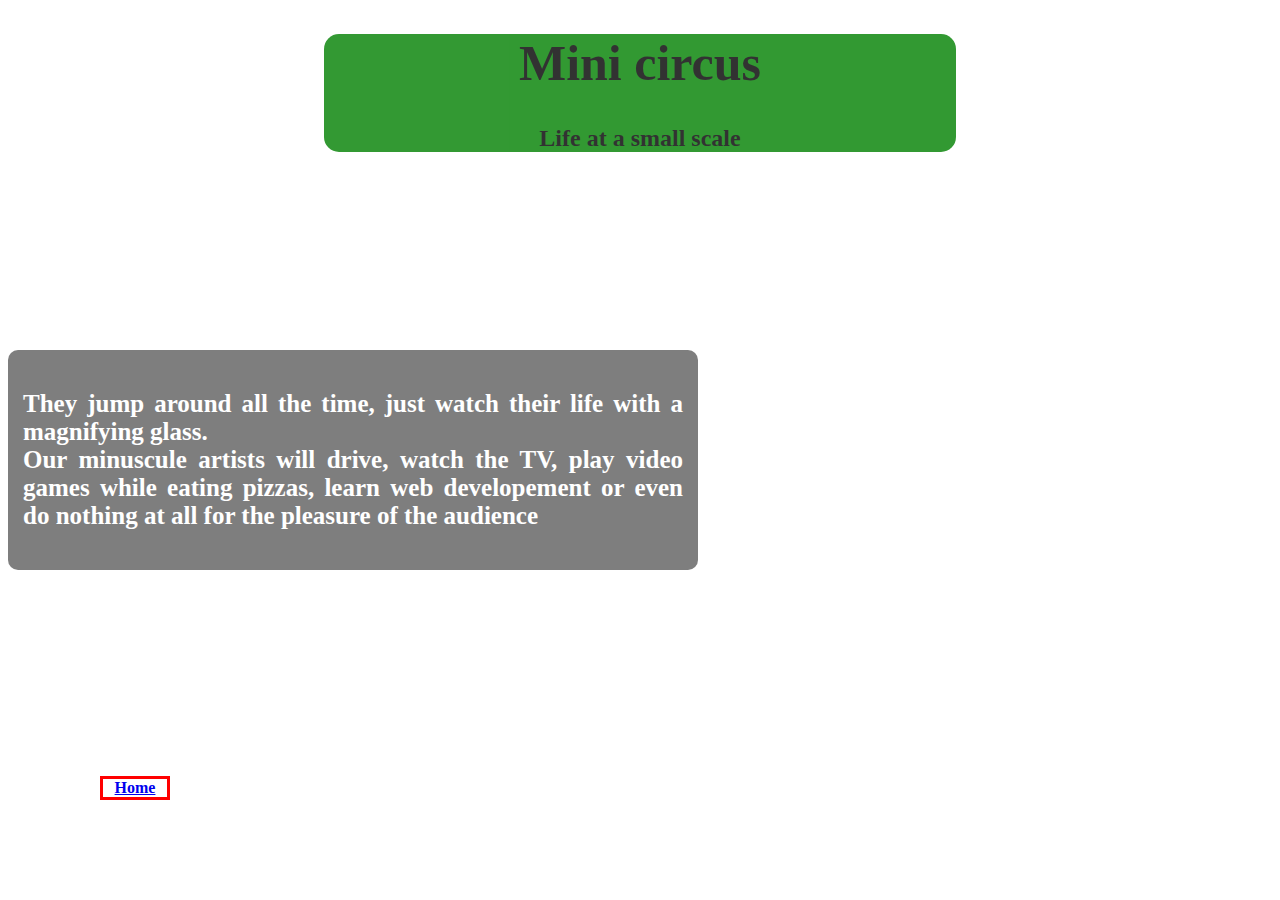
==== challenge/fleacircus.html @ 292db7d0 "Mesage de validation" ====
<!DOCTYPE html>
	<html>
		<head>
			<meta charset="utf-8"/>
			
			<title>Mini circus</title>

		</head>

	<style>
		body {
			background: url("http://automatomania.co.uk/circus/wp-content/uploads/2011/12/dscf3736.jpg");
			background-size: cover;
		}

		header {
			background-color: green;
			border-radius: 15px;
			width: 50%;
			margin: 0 auto;
			opacity: 0.8;
		}

		h1 {
		text-align: center;
		font-size: 50px;
		}

		h2 {
		text-align: center;
		}
		
		footer {
			background-color: white;
			width: 5%;
			text-align: center;
		}

		footer {
			background-color: white;
			width: 5%;
			text-align: center;
			position: absolute;
			left: 100px;
			border: solid red;
			bottom: 100px;
		}
		
		p { 
			color:white;
			font-size: 25px;
			font-weight: bold;
		}

		div {
			color: white;
			font-size: 20px;
			position: absolute;
			top: 200px;
			right: 80px;
			
		}
		article {
			background-color: black;
			opacity: 0.5;
			width: 660px;
			text-align: justify;
			position: absolute;
			top: 350px;
			border-radius: 10px;
			padding: 15px;
		}

		a	{
			font-weight: bolder;
		}
	</style>
	
		<body>
	<header>

		<h1>Mini circus</h1>
		<h2>Life at a small scale</h2>
		
	</header>
	
	<article>
	<p>They jump around all the time, just watch their life with a magnifying glass.<br />Our minuscule artists will drive, watch the TV, play video games while eating pizzas, learn web developement or even do nothing at all for the pleasure of the audience<P>
	</article>
	
	<div>
	<p>The performers are :</p>
	
		
		<ul>
			<li>Norma</li>
			<li>Suzy</li>
			<li>Courtney</li>
			<li>Pauline</li>
			<li>Janice</li>
			<li>Jimi</li>
			<li>Tony</li>
			<li>Ritchie</li>
			<li>Iggy</li>
			<li>Joey</li>

		</ul>
		</div>
	<footer>
		<a href="wild circus.html">Home</a>
	</footer>

		</body>

</html>
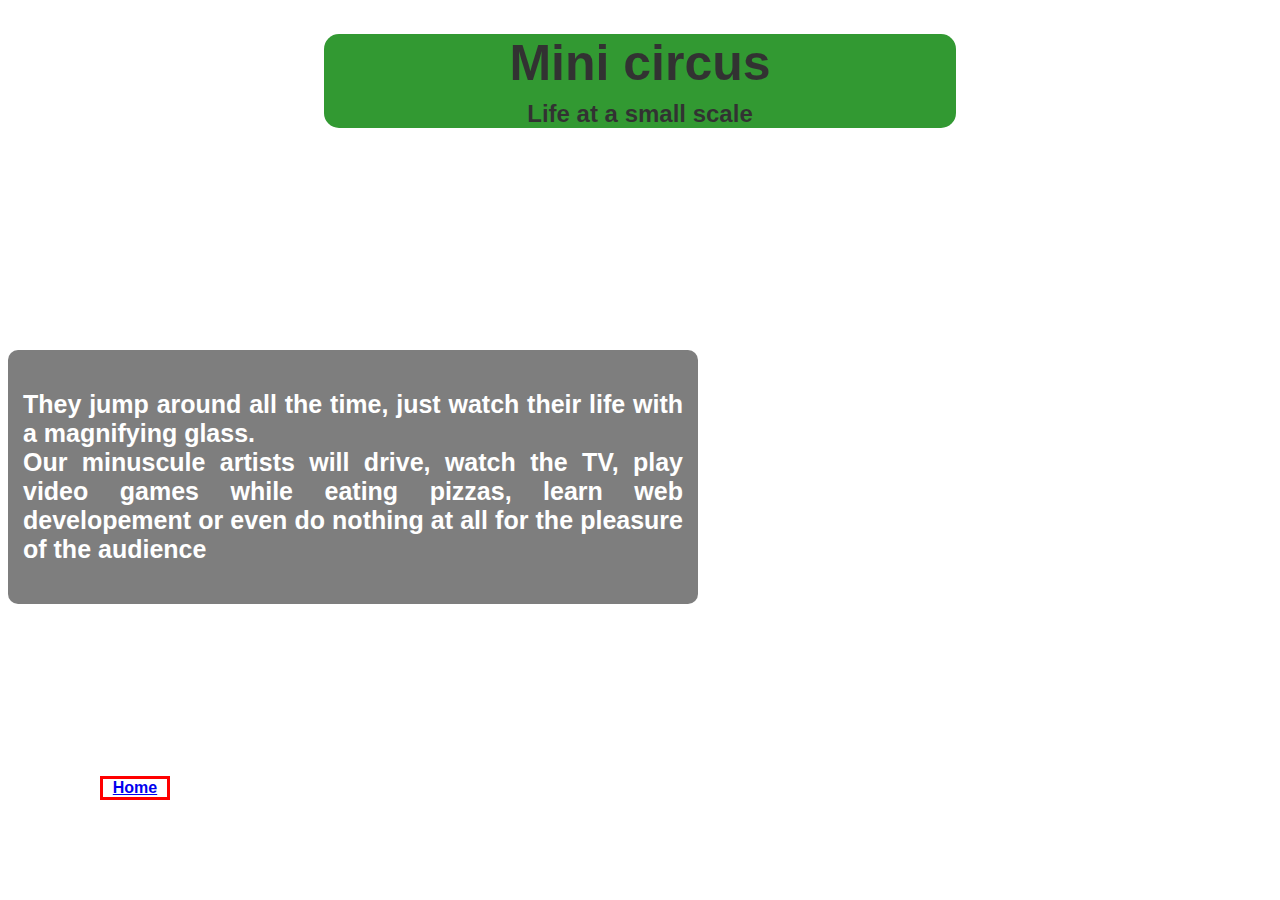
==== commit 5294eb52: "message de confirmation" ====
--- a/challenge/fleacircus.html
+++ b/challenge/fleacircus.html
@@ -4,76 +4,84 @@
 			<meta charset="utf-8"/>
 			
 			<title>Mini circus</title>
-
+			<meta name="viewport" content="width=device-width"/>
+			
 		</head>
 
 	<style>
-		body {
-			background: url("http://automatomania.co.uk/circus/wp-content/uploads/2011/12/dscf3736.jpg");
-			background-size: cover;
-		}
+	
+body	{
+	background: url("http://automatomania.co.uk/circus/wp-content/uploads/2011/12/dscf3736.jpg");
+	background-size: cover;
+	font-family: "trebuchet MS", Arial, sans-serif;
+	}
 
-		header {
-			background-color: green;
-			border-radius: 15px;
-			width: 50%;
-			margin: 0 auto;
-			opacity: 0.8;
-		}
+header	{
+	background-color: green;
+	border-radius: 15px;
+	width: 50%;
+	margin: 0 auto;
+	opacity: 0.8;
+	animation-name: animation;
+	animation-duration: 5s;
+	}
 
-		h1 {
-		text-align: center;
-		font-size: 50px;
-		}
+@keyframes animation
+	{
+	from {background-color: black;}
+	to {background-color: green;}
+	}
 
-		h2 {
-		text-align: center;
-		}
+h1	{
+	text-align: center;
+	font-size: 50px;
+	}
+
+h2	{
+	text-align: center;
+	margin: -25px;
+	}
+
+
+footer	{
+	background-color: white;
+	width: 5%;
+	text-align: center;
+	position: absolute;
+	left: 100px;
+	border: solid red;
+	bottom: 100px;
+	}
 		
-		footer {
-			background-color: white;
-			width: 5%;
-			text-align: center;
-		}
+p	{ 
+	color:white;
+	font-size: 25px;
+	font-weight: bold;
+	}
 
-		footer {
-			background-color: white;
-			width: 5%;
-			text-align: center;
-			position: absolute;
-			left: 100px;
-			border: solid red;
-			bottom: 100px;
-		}
-		
-		p { 
-			color:white;
-			font-size: 25px;
-			font-weight: bold;
-		}
+div	{
+	color: white;
+	font-size: 20px;
+	position: absolute;
+	top: 200px;
+	right: 80px;
+	}
 
-		div {
-			color: white;
-			font-size: 20px;
-			position: absolute;
-			top: 200px;
-			right: 80px;
-			
-		}
-		article {
-			background-color: black;
-			opacity: 0.5;
-			width: 660px;
-			text-align: justify;
-			position: absolute;
-			top: 350px;
-			border-radius: 10px;
-			padding: 15px;
-		}
+article	{
+	background-color: black;
+	opacity: 0.5;
+	width: 660px;
+	text-align: justify;
+	position: absolute;
+	top: 350px;
+	border-radius: 10px;
+	padding: 15px;
+	}
 
-		a	{
-			font-weight: bolder;
-		}
+a	{
+	font-weight: bolder;
+	}
+
 	</style>
 	
 		<body>
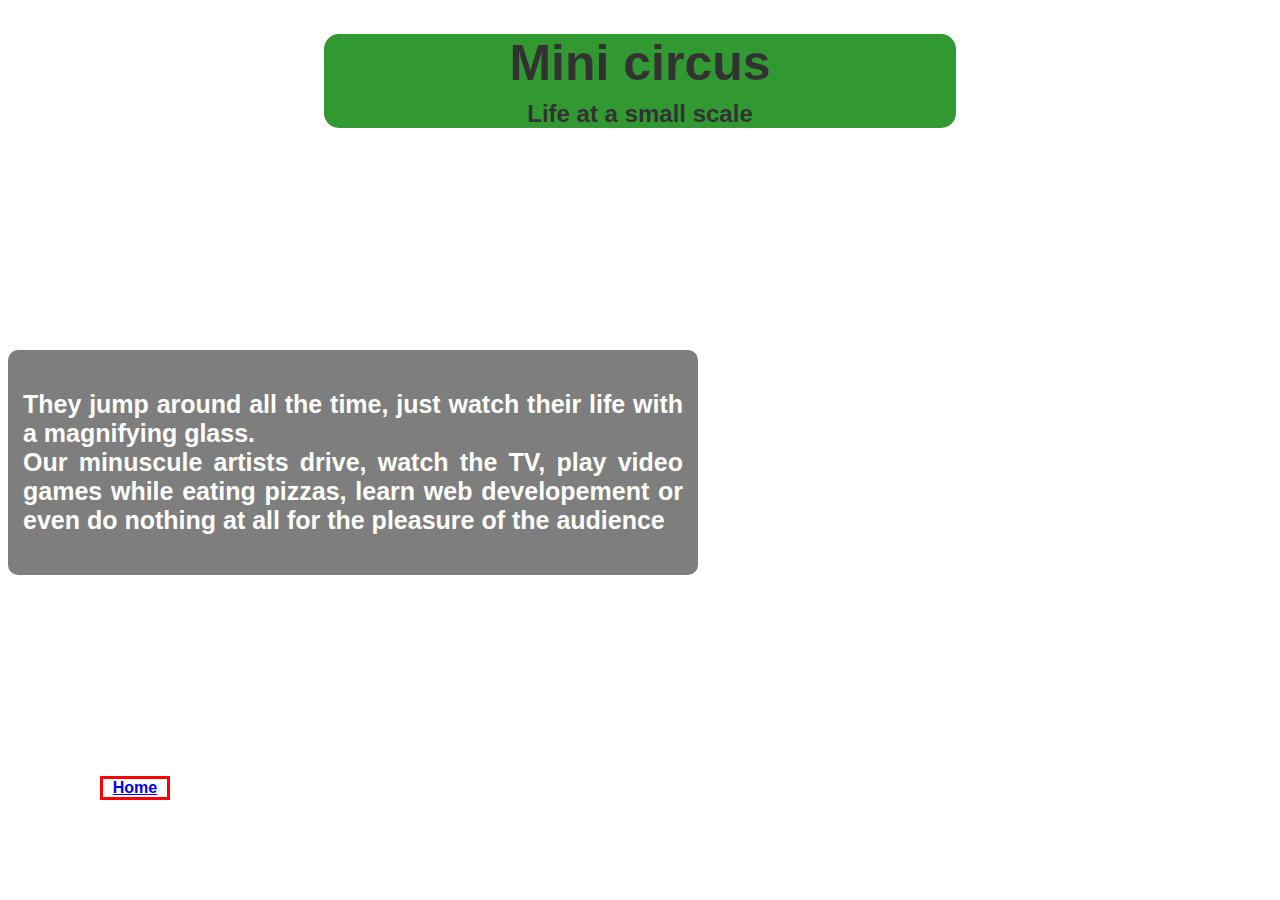
==== commit 0442e0c9: "message de validation" ====
--- a/challenge/fleacircus.html
+++ b/challenge/fleacircus.html
@@ -14,6 +14,7 @@
 	background: url("http://automatomania.co.uk/circus/wp-content/uploads/2011/12/dscf3736.jpg");
 	background-size: cover;
 	font-family: "trebuchet MS", Arial, sans-serif;
+	max-width: 5000px;
 	}
 
 header	{
@@ -93,7 +94,7 @@
 	</header>
 	
 	<article>
-	<p>They jump around all the time, just watch their life with a magnifying glass.<br />Our minuscule artists will drive, watch the TV, play video games while eating pizzas, learn web developement or even do nothing at all for the pleasure of the audience<P>
+	<p>They jump around all the time, just watch their life with a magnifying glass.<br />Our minuscule artists drive, watch the TV, play video games while eating pizzas, learn web developement or even do nothing at all for the pleasure of the audience<P>
 	</article>
 	
 	<div>
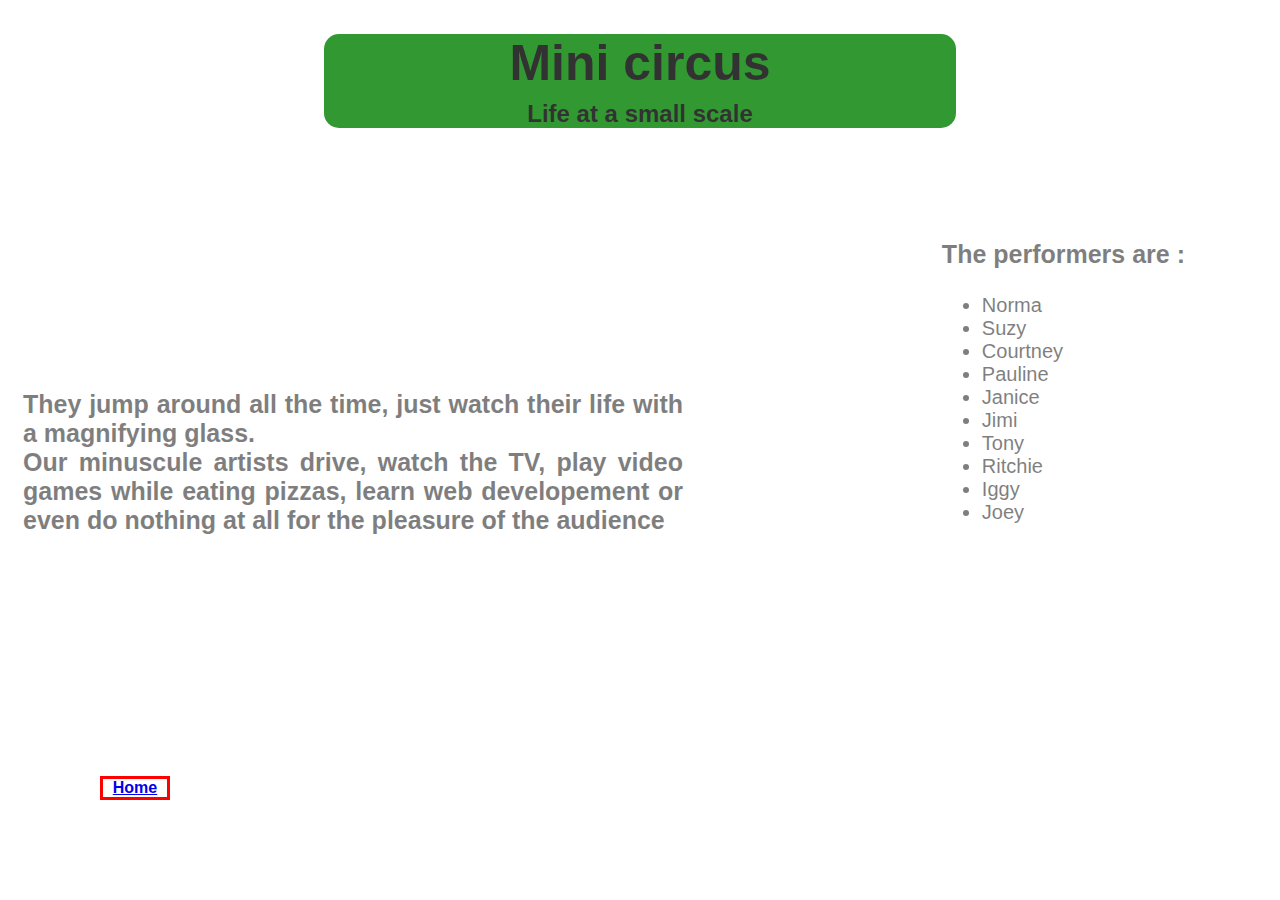
==== commit 9ed14390: "message de validation" ====
--- a/challenge/fleacircus.html
+++ b/challenge/fleacircus.html
@@ -25,12 +25,20 @@
 	opacity: 0.8;
 	animation-name: animation;
 	animation-duration: 5s;
+	-webkit-animation-name: animation;
+	-webkit-animation-duration: 5s;
 	}
 
 @keyframes animation
 	{
 	from {background-color: black;}
 	to {background-color: green;}
+	}
+
+@-webkit-keyframes animation
+	{
+	from {background-color: black;}
+	to {background-color: blue;}
 	}
 
 h1	{
@@ -54,14 +62,17 @@
 	bottom: 100px;
 	}
 		
-p	{ 
-	color:white;
+p	{	
 	font-size: 25px;
 	font-weight: bold;
 	}
 
 div	{
-	color: white;
+	color: black;
+	background-color: white;
+	opacity: 0.5;
+	border-radius: 10px;
+	padding: 15px;
 	font-size: 20px;
 	position: absolute;
 	top: 200px;
@@ -69,7 +80,7 @@
 	}
 
 article	{
-	background-color: black;
+	background-color: white;
 	opacity: 0.5;
 	width: 660px;
 	text-align: justify;
@@ -91,13 +102,13 @@
 		<h1>Mini circus</h1>
 		<h2>Life at a small scale</h2>
 		
-	</header>
+</header>
 	
-	<article>
+<article>
 	<p>They jump around all the time, just watch their life with a magnifying glass.<br />Our minuscule artists drive, watch the TV, play video games while eating pizzas, learn web developement or even do nothing at all for the pleasure of the audience<P>
-	</article>
+</article>
 	
-	<div>
+<div>
 	<p>The performers are :</p>
 	
 		
@@ -114,10 +125,11 @@
 			<li>Joey</li>
 
 		</ul>
-		</div>
-	<footer>
-		<a href="wild circus.html">Home</a>
-	</footer>
+</div>
+
+<footer>
+		<a href="index.html">Home</a>
+</footer>
 
 		</body>
 
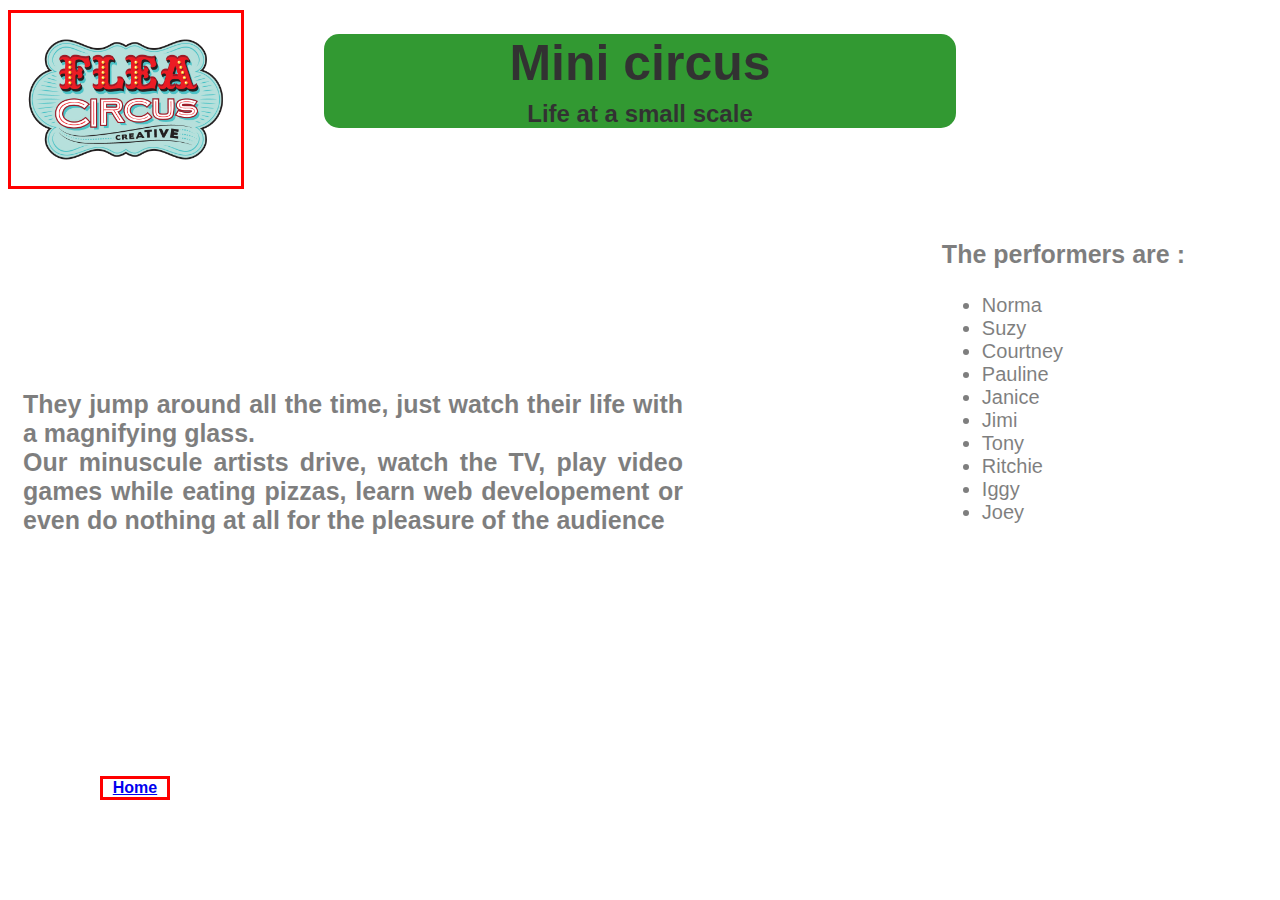
==== commit 7762bc80: "message de validation" ====
--- a/challenge/fleacircus.html
+++ b/challenge/fleacircus.html
@@ -94,6 +94,14 @@
 	font-weight: bolder;
 	}
 
+.flea
+	{
+	position: absolute;
+	max-width: 18%;
+	top: 10px;
+	border: solid red;
+	
+	}
 	</style>
 	
 		<body>
@@ -131,6 +139,8 @@
 		<a href="index.html">Home</a>
 </footer>
 
+<img src="flea.jpg" class="flea">
+
 		</body>
 
 </html>
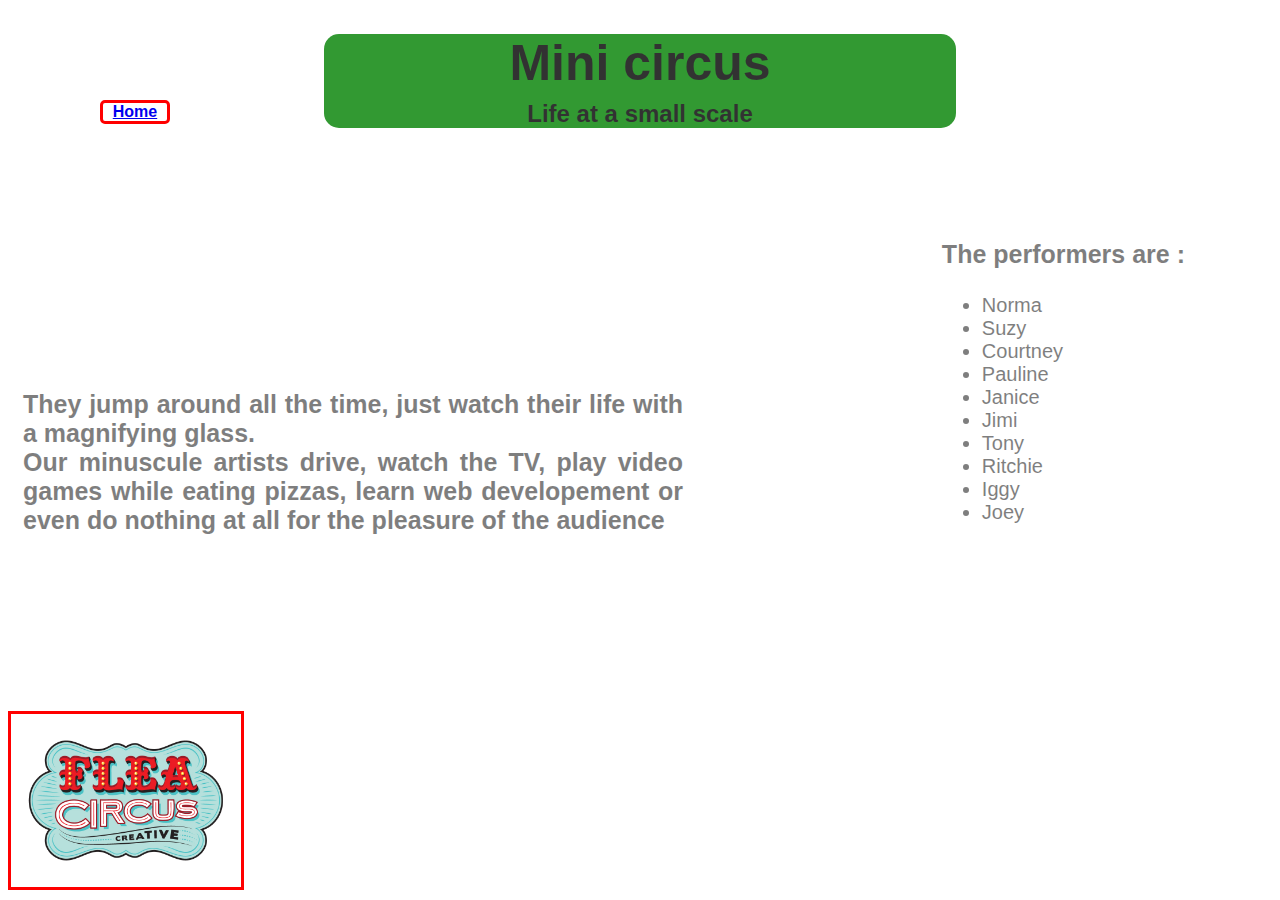
==== commit b8b31537: "Message de validation" ====
--- a/challenge/fleacircus.html
+++ b/challenge/fleacircus.html
@@ -59,7 +59,8 @@
 	position: absolute;
 	left: 100px;
 	border: solid red;
-	bottom: 100px;
+	top: 100px;
+	border-radius: 5px;
 	}
 		
 p	{	
@@ -98,7 +99,7 @@
 	{
 	position: absolute;
 	max-width: 18%;
-	top: 10px;
+	bottom: 10px;
 	border: solid red;
 	
 	}
